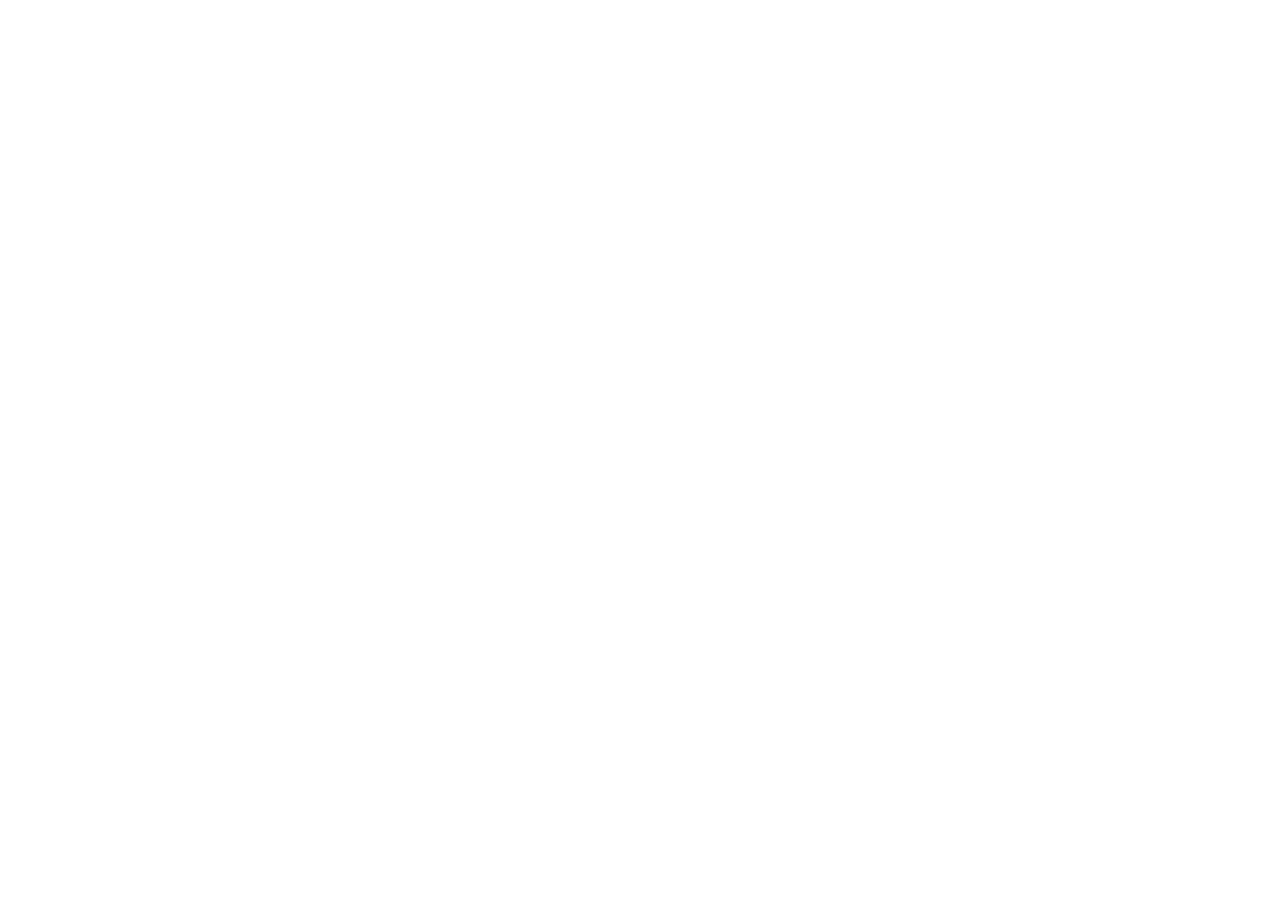
==== src/index.html @ e826c05f "chore: initial commit from @angular/cli" ====
<!doctype html>
<html lang="en">
<head>
  <meta charset="utf-8">
  <title>Myapp</title>
  <base href="/">

  <meta name="viewport" content="width=device-width, initial-scale=1">
  <link rel="icon" type="image/x-icon" href="favicon.ico">
</head>
<body>
  <app-root></app-root>
</body>
</html>
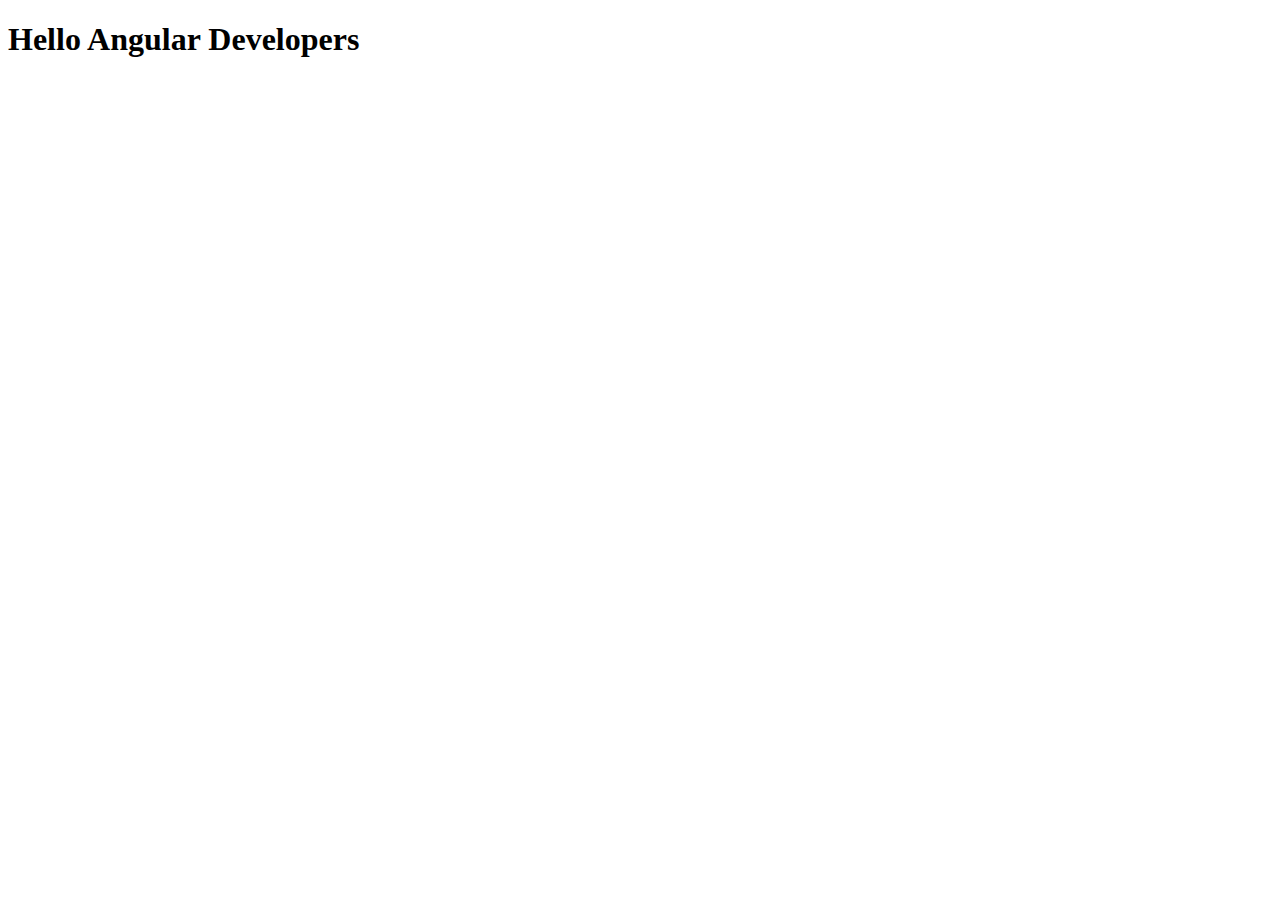
==== commit ce9c72d3: "intial commit" ====
--- a/src/index.html
+++ b/src/index.html
@@ -9,6 +9,7 @@
   <link rel="icon" type="image/x-icon" href="favicon.ico">
 </head>
 <body>
+  <h1>Hello Angular Developers</h1>
   <app-root></app-root>
 </body>
 </html>
